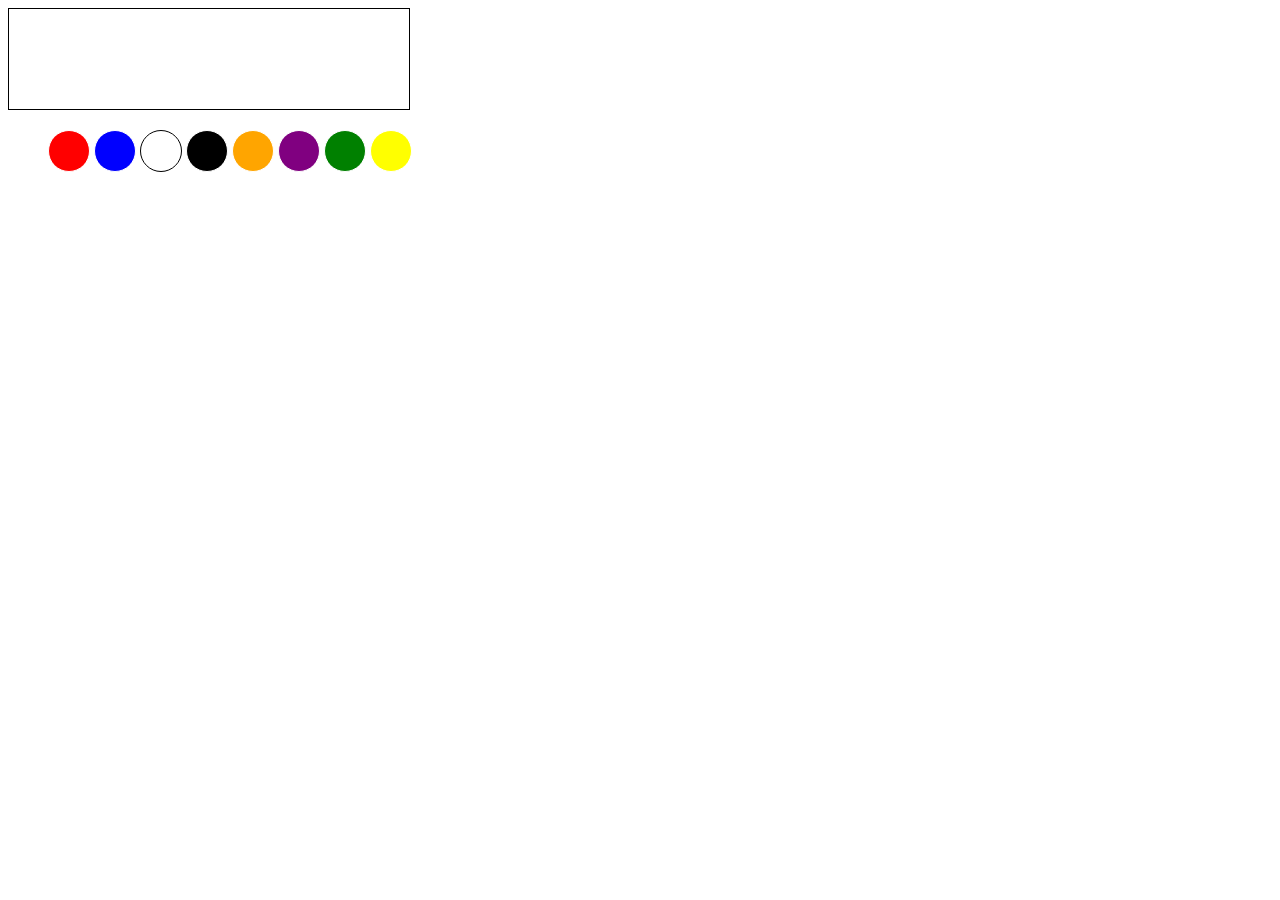
==== index.html @ 1a33cba0 "Merge pull request #2 from mledezma/pr/1" ====
<!DOCTYPE html>
<html lang="es">
    <head>
        <title></title>
        <meta charset="UTF-8">
        <meta name="viewport" content="width=device-width, initial-scale=1">
        <link href="css/style.css" rel="stylesheet">
    </head>
    <body>
        <div class="table">
          <div class="square" id="target"></div>
        </div>

        <div class="colors">
          <ul>
            <li id="red" class="circle red" draggable="true"></li>
            <li id="blue" class="circle blue" draggable="true"></li>
            <li id="white" class="circle white" draggable="true"></li>
            <li id="black" class="circle black" draggable="true"></li>
            <li id="orange" class="circle orange" draggable="true"></li>
            <li id="purple" class="circle purple" draggable="true"></li>
            <li id="green" class="circle green" draggable="true"></li>
            <li id="yellow" class="circle yellow" draggable="true"></li>
          </ul>
        </div>
        <!-- Scripts -->
        <script src="js/views/command.js"></script>
        <script src="js/model/pattern.js"></script>
    </body>
</html>
---- css/style.css ----
.square {
    display: inline-block;
    border: 1px solid #000;
    height: 100px;
    width: 400px;
}

.circle {
    border: 1px solid #fff;
    border-radius: 50%;
    height: 40px;
    width: 40px;
}

.red {
  background-color: red;
}

.blue {
  background-color: blue;
}

.white {
  border: 1px solid black;
}

.black {
  background-color: #000;
}

.orange {
  background-color: orange;
}

.purple {
  background-color: purple;
}

.green {
  background-color: green;
}

.yellow {
  background-color: yellow;
}

.table {
  display: inline-block;
}

li {
  display: inline-block;
}
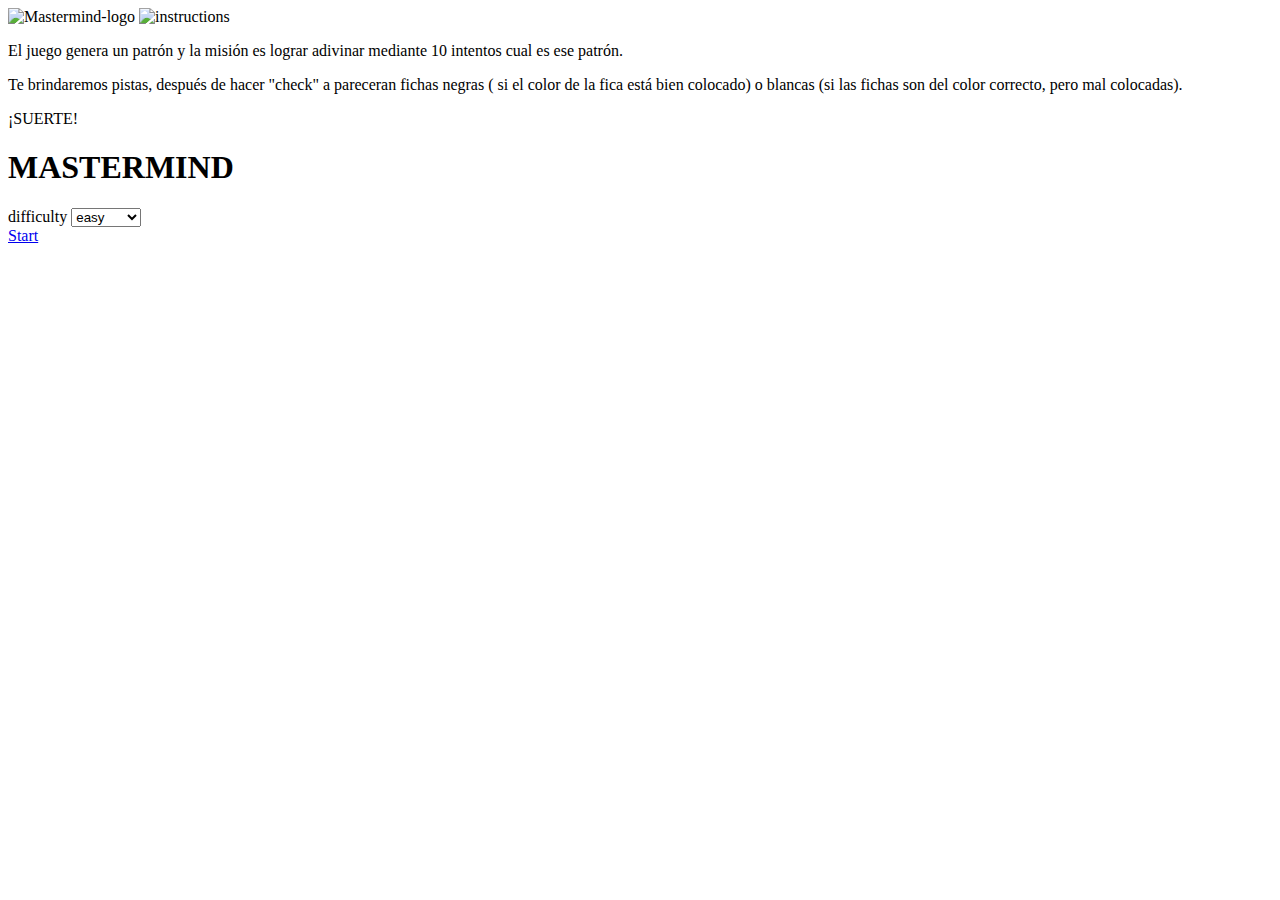
==== commit 22e8643b: "New html game" ====
--- a/index.html
+++ b/index.html
@@ -1,30 +1,61 @@
 <!DOCTYPE html>
-<html lang="es">
-    <head>
-        <title></title>
-        <meta charset="UTF-8">
-        <meta name="viewport" content="width=device-width, initial-scale=1">
-        <link href="css/style.css" rel="stylesheet">
-    </head>
-    <body>
-        <div class="table">
-          <div class="square" id="target"></div>
+<html lang="en">
+  <div class="opacity" id="opacity"></div>
+  <head>
+    <meta charset="utf-8">
+    <meta name="author" content="">
+    <meta name="viewport" content="width=device-width, initial-scale=1.0">
+    <title>Mastermind</title>
+    <link href="https://fonts.googleapis.com/css?family=Montserrat:700|Nunito:300,300i,700" rel="stylesheet">
+    <link rel="stylesheet" href="css/style.css">
+    <!--[if lt IE 9]>
+    <script type="text/javascript">
+      var arr=['article','aside','footer','header','nav','section','figcaption','figure','main','template'];
+      for(var i=0;i<arr.length;i++) document.createElement(arr[i]);
+    </script>
+    <![endif]-->
+    <meta name="description" content="">
+  </head>
+  <body>
+    <header class="wrapper">
+      <img class="logo" src="img/logo.png" alt="Mastermind-logo">
+      <img class="btn-instructions" src="img/instructions.png" alt="instructions" id="btnInstruction">
+      <div class="modal-instructions" id="modalInstruction">
+        <div class="instructions">
+          <p>
+            El juego genera un patrón y la misión es lograr adivinar mediante 10 intentos cual es ese patrón.
+          </p>
+          <p>
+            Te brindaremos pistas, después de hacer "check" a pareceran fichas negras ( si el color de la fica está bien colocado) o blancas (si las fichas son del color correcto, pero mal colocadas).
+          </p>
+          <p>
+            ¡SUERTE!
+          </p>
         </div>
+      </div>
 
-        <div class="colors">
-          <ul>
-            <li id="red" class="circle red" draggable="true"></li>
-            <li id="blue" class="circle blue" draggable="true"></li>
-            <li id="white" class="circle white" draggable="true"></li>
-            <li id="black" class="circle black" draggable="true"></li>
-            <li id="orange" class="circle orange" draggable="true"></li>
-            <li id="purple" class="circle purple" draggable="true"></li>
-            <li id="green" class="circle green" draggable="true"></li>
-            <li id="yellow" class="circle yellow" draggable="true"></li>
-          </ul>
-        </div>
-        <!-- Scripts -->
-        <script src="js/views/command.js"></script>
-        <script src="js/model/pattern.js"></script>
-    </body>
+    </header>
+    <main>
+      <div class="intro wrapper">
+        <h1 class="white-word">
+          MASTERMIND
+        </h1>
+        <form class="white-word" action="" id="form">
+          <label for="level">difficulty</label>
+          <select name="level" id="level">
+            <option value="easy">easy</option>
+            <option value="medium">medium</option>
+            <option value="hard">hard</option>
+          </select>
+        </form>
+        <a href="game.html">
+          <div class="btn btn--principal btn--principal__intro">
+            Start
+          </div>
+        </a>
+      </div>
+    </main>
+    <script src="js/main-test.js"></script>
+    <script src="js/display(view).js"></script>
+  </body>
 </html>
